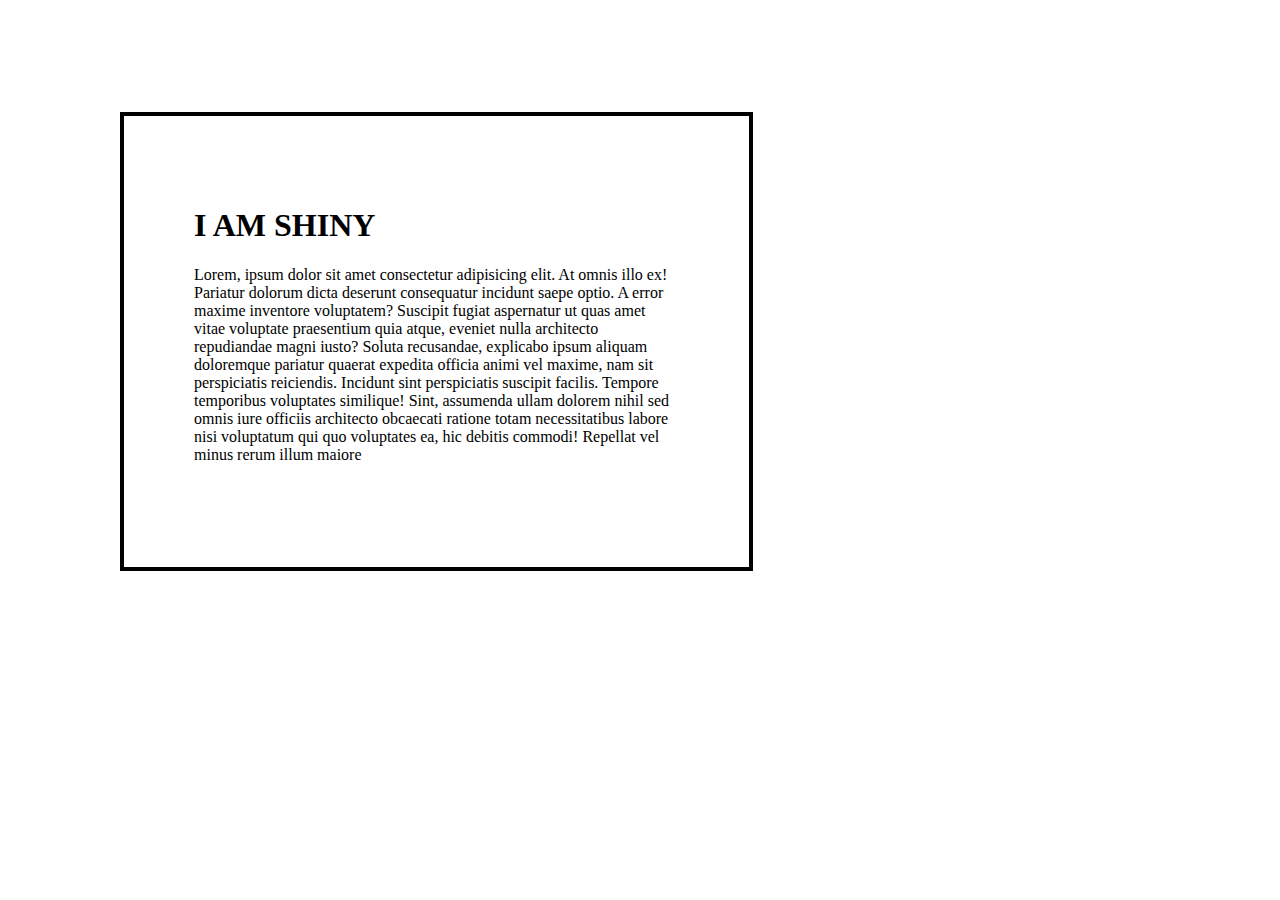
==== css/boxmodel.html @ 595dc87e "add boxmodel" ====
<!DOCTYPE html>
 <html lang="en">
 <head>
    <meta charset="UTF-8">
    <meta http-equiv="X-UA-Compatible" content="IE=edge">
    <meta name="viewport" content="width=device-width, initial-scale=1.0">
    <title>box model</title>
    <style>
div{
    /* border: 4px solid black; */
    border: 4px solid black;
    margin: 112px;
    padding: 70px;
    width: 633px;
    height: 459px;
    box-sizing: border-box;
}
    </style>
 </head>
 <body>
    <div>
        <h1>I AM SHINY</h1>

        <p>Lorem, ipsum dolor sit amet consectetur adipisicing elit. At omnis illo ex! Pariatur dolorum dicta deserunt consequatur incidunt saepe optio. A error maxime inventore voluptatem? Suscipit fugiat aspernatur ut quas amet vitae voluptate praesentium quia atque, eveniet nulla architecto repudiandae magni iusto? Soluta recusandae, explicabo ipsum aliquam doloremque pariatur quaerat expedita officia animi vel maxime, nam sit perspiciatis reiciendis. Incidunt sint perspiciatis suscipit facilis. Tempore temporibus voluptates similique! Sint, assumenda ullam dolorem nihil sed omnis iure officiis architecto obcaecati ratione totam necessitatibus labore nisi voluptatum qui quo voluptates ea, hic debitis commodi! Repellat vel minus rerum illum maiore</p>
    </div>
 </body>
 </html>
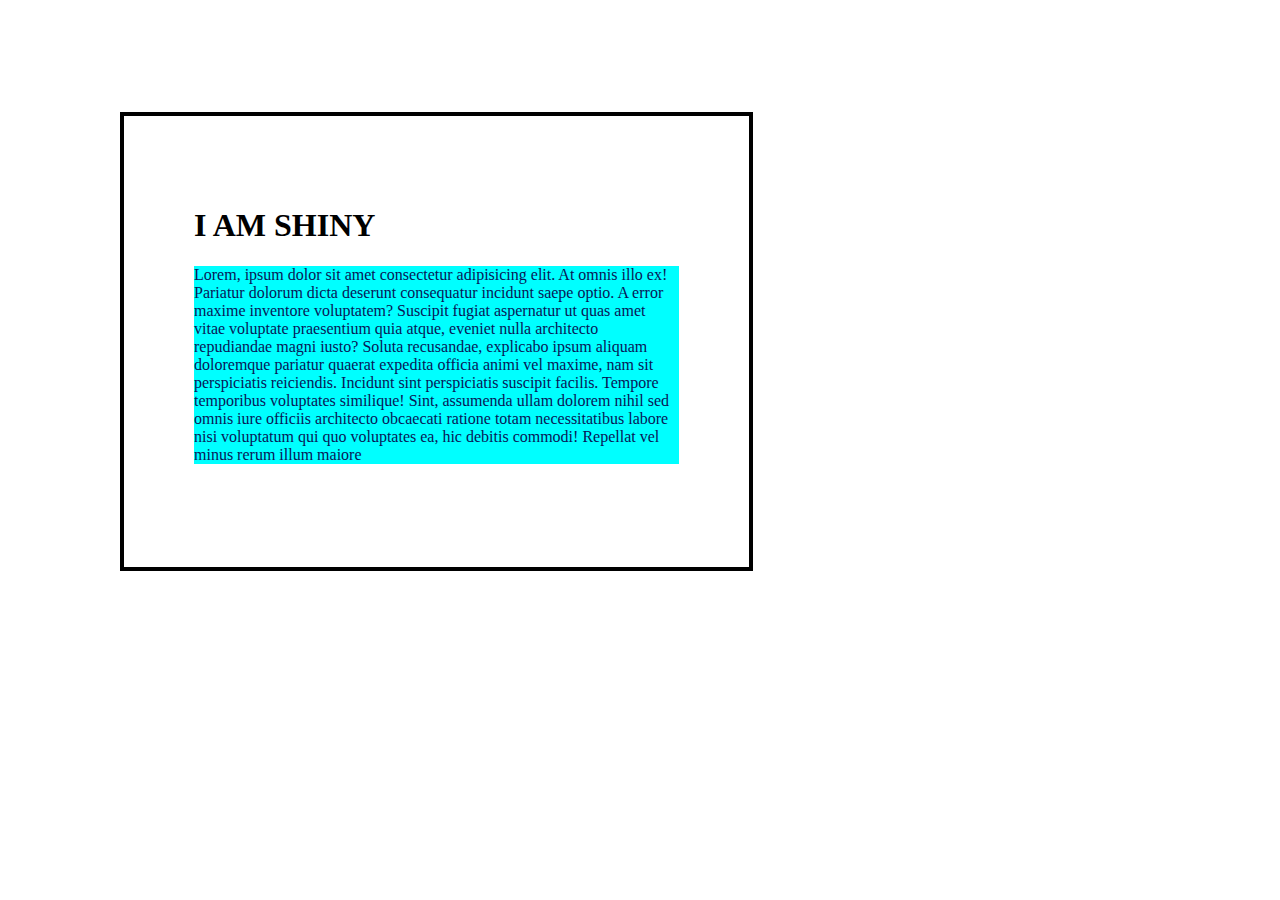
==== commit b944f670: "first project" ====
--- a/css/boxmodel.html
+++ b/css/boxmodel.html
@@ -14,6 +14,17 @@
     width: 633px;
     height: 459px;
     box-sizing: border-box;
+    
+}
+
+.mask{
+    background-color: cornsilk;
+    color:chocolate;
+}
+
+.hello{
+    color:rgb(8, 22, 87);
+    background-color: aqua;
 }
     </style>
  </head>
@@ -21,7 +32,7 @@
     <div>
         <h1>I AM SHINY</h1>
 
-        <p>Lorem, ipsum dolor sit amet consectetur adipisicing elit. At omnis illo ex! Pariatur dolorum dicta deserunt consequatur incidunt saepe optio. A error maxime inventore voluptatem? Suscipit fugiat aspernatur ut quas amet vitae voluptate praesentium quia atque, eveniet nulla architecto repudiandae magni iusto? Soluta recusandae, explicabo ipsum aliquam doloremque pariatur quaerat expedita officia animi vel maxime, nam sit perspiciatis reiciendis. Incidunt sint perspiciatis suscipit facilis. Tempore temporibus voluptates similique! Sint, assumenda ullam dolorem nihil sed omnis iure officiis architecto obcaecati ratione totam necessitatibus labore nisi voluptatum qui quo voluptates ea, hic debitis commodi! Repellat vel minus rerum illum maiore</p>
+        <p class=" mask hello">Lorem, ipsum dolor sit amet consectetur adipisicing elit. At omnis illo ex! Pariatur dolorum dicta deserunt consequatur incidunt saepe optio. A error maxime inventore voluptatem? Suscipit fugiat aspernatur ut quas amet vitae voluptate praesentium quia atque, eveniet nulla architecto repudiandae magni iusto? Soluta recusandae, explicabo ipsum aliquam doloremque pariatur quaerat expedita officia animi vel maxime, nam sit perspiciatis reiciendis. Incidunt sint perspiciatis suscipit facilis. Tempore temporibus voluptates similique! Sint, assumenda ullam dolorem nihil sed omnis iure officiis architecto obcaecati ratione totam necessitatibus labore nisi voluptatum qui quo voluptates ea, hic debitis commodi! Repellat vel minus rerum illum maiore</p>
     </div>
  </body>
  </html>